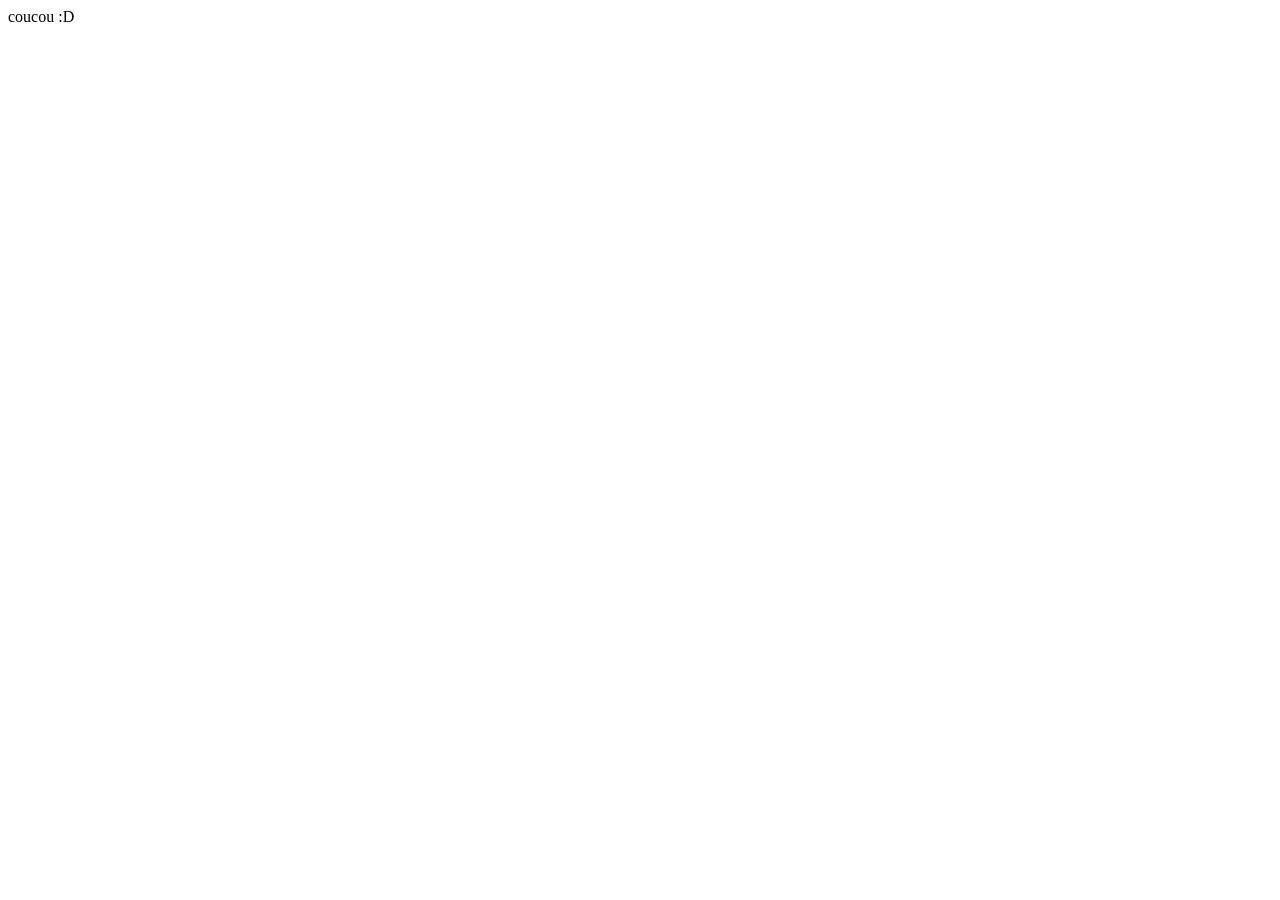
==== index.html @ ec1f3251 "Initialisation portfolio" ====
<!DOCTYPE html>
<html lang="fr">
<head>
    <meta charset="UTF-8">
    <meta name="viewport" content="width=device-width, initial-scale=1.0">
    <title>Portfolio - Accueil</title>
</head>
<body>
    coucou :D
</body>
</html>
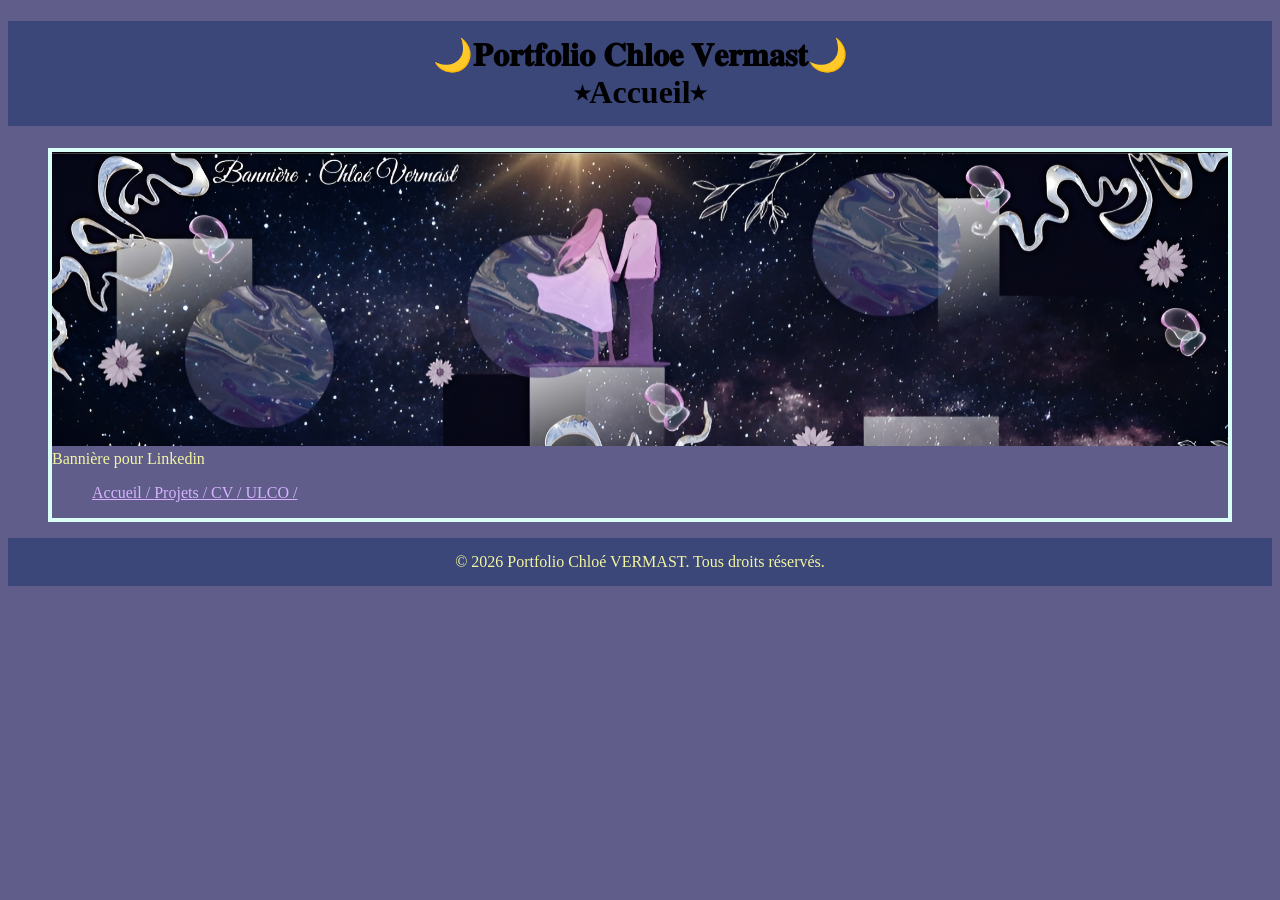
==== commit 76f6c5ab: "Avancement de la mise en page, création des css, création page projet et début de mise en page" ====
--- a/index.html
+++ b/index.html
@@ -1,11 +1,34 @@
 <!DOCTYPE html>
 <html lang="fr">
+
 <head>
     <meta charset="UTF-8">
     <meta name="viewport" content="width=device-width, initial-scale=1.0">
     <title>Portfolio - Accueil</title>
+    <link rel="stylesheet" href="css/index.css">
+    <link rel="stylesheet" href="css/style.css">
 </head>
+
 <body>
-    coucou :D
+    <header>
+        <h1>
+            🌙𝐏𝐨𝐫𝐭𝐟𝐨𝐥𝐢𝐨 𝐂𝐡𝐥𝐨𝐞 𝐕𝐞𝐫𝐦𝐚𝐬𝐭🌙 <br>
+            ⭒Accueil⭒
+        </h1>
+        <figure>
+            <img src="images/Bannière.jpg" alt="Bannière pour Linkedin" />
+            <figcaption>Bannière pour Linkedin</figcaption <nav>
+            <ul>
+                <a href="index.html">Accueil / </a>
+                <a href="projets.html">Projets / </a>
+                <a href="CV.html">CV / </a>
+                <a href="https://ulco-candidat.univ-littoral.fr">ULCO / </a>
+            </ul>
+            </nav>
+    </header>
+    <footer>
+        <p> &copy; 2026 Portfolio Chloé VERMAST. Tous droits réservés. </p>
+    </footer>
 </body>
+
 </html>
--- a/css/index.css
+++ b/css/index.css
@@ -0,0 +1,13 @@
+  figcaption {
+                    color: rgb(243, 246, 160);
+                }
+                
+            h2 {
+                color: rgb(243, 246, 160);
+            }
+          img {
+        width: 100%;
+    } 
+    figure {
+        border: 4px solid rgb(218, 255, 247);
+    }
--- a/css/style.css
+++ b/css/style.css
@@ -0,0 +1,26 @@
+
+
+body {
+background-color: rgb(96, 93, 139);
+}
+
+h1 {
+text-align: center;
+background-color: rgb(59, 70, 121);
+padding: 15px;
+width: 100%;
+box-sizing: border-box;
+}
+
+a {
+color: rgb(214, 178, 255);
+}
+
+ p {
+                color: rgb(243, 246, 160);
+                text-align: center;
+                background-color: rgb(59, 70, 121);
+                padding: 15px;
+                width: 100%;
+                box-sizing: border-box;
+            }
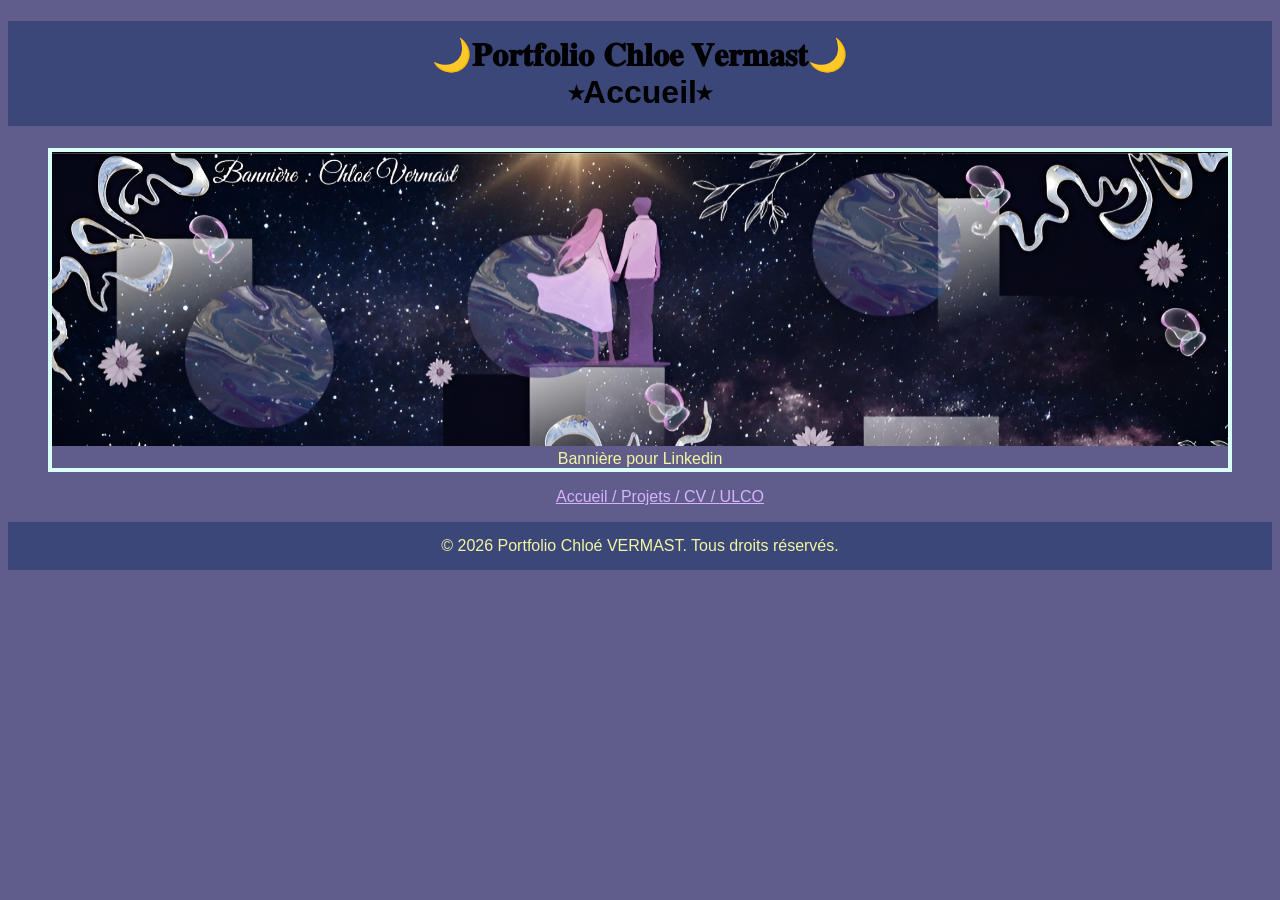
==== commit 425a577b: "Ajout de contenu dans PROJETS, fixation du problème pour ouvrir la page PROJETS, changement de polic" ====
--- a/index.html
+++ b/index.html
@@ -16,15 +16,18 @@
             ⭒Accueil⭒
         </h1>
         <figure>
-            <img src="images/Bannière.jpg" alt="Bannière pour Linkedin" />
-            <figcaption>Bannière pour Linkedin</figcaption <nav>
+            <nav>
+                <img src="images/Bannière.jpg" alt="Bannière pour Linkedin" />
+                <figcaption>Bannière pour Linkedin</figcaption>
+        </figure>
+        <nav>
             <ul>
                 <a href="index.html">Accueil / </a>
-                <a href="projets.html">Projets / </a>
+                <a href="Projets.html">Projets / </a>
                 <a href="CV.html">CV / </a>
-                <a href="https://ulco-candidat.univ-littoral.fr">ULCO / </a>
+                <a href="https://ulco-candidat.univ-littoral.fr">ULCO  </a>
             </ul>
-            </nav>
+        </nav>
     </header>
     <footer>
         <p> &copy; 2026 Portfolio Chloé VERMAST. Tous droits réservés. </p>
--- a/css/index.css
+++ b/css/index.css
@@ -1,13 +1,13 @@
-  figcaption {
-                    color: rgb(243, 246, 160);
-                }
-                
-            h2 {
-                color: rgb(243, 246, 160);
-            }
-          img {
-        width: 100%;
-    } 
-    figure {
-        border: 4px solid rgb(218, 255, 247);
-    }+figcaption {
+  color: rgb(243, 246, 160);
+}
+
+h2 {
+  color: rgb(243, 246, 160);
+}
+img {
+  width: 100%;
+}
+figure {
+  border: 4px solid rgb(218, 255, 247);
+}
--- a/css/style.css
+++ b/css/style.css
@@ -1,26 +1,29 @@
-
-
 body {
-background-color: rgb(96, 93, 139);
+  background-color: rgb(96, 93, 139);
+  font-family: "Segoe UI", Tahoma, Geneva, Verdana, sans-serif;
 }
 
 h1 {
-text-align: center;
-background-color: rgb(59, 70, 121);
-padding: 15px;
-width: 100%;
-box-sizing: border-box;
+  text-align: center;
+  background-color: rgb(59, 70, 121);
+  padding: 15px;
+  width: 100%;
+  box-sizing: border-box;
+}
+
+nav {
+  text-align: center;
 }
 
 a {
-color: rgb(214, 178, 255);
+  color: rgb(214, 178, 255);
 }
 
- p {
-                color: rgb(243, 246, 160);
-                text-align: center;
-                background-color: rgb(59, 70, 121);
-                padding: 15px;
-                width: 100%;
-                box-sizing: border-box;
-            }+p {
+  color: rgb(243, 246, 160);
+  text-align: center;
+  background-color: rgb(59, 70, 121);
+  padding: 15px;
+  width: 100%;
+  box-sizing: border-box;
+}
